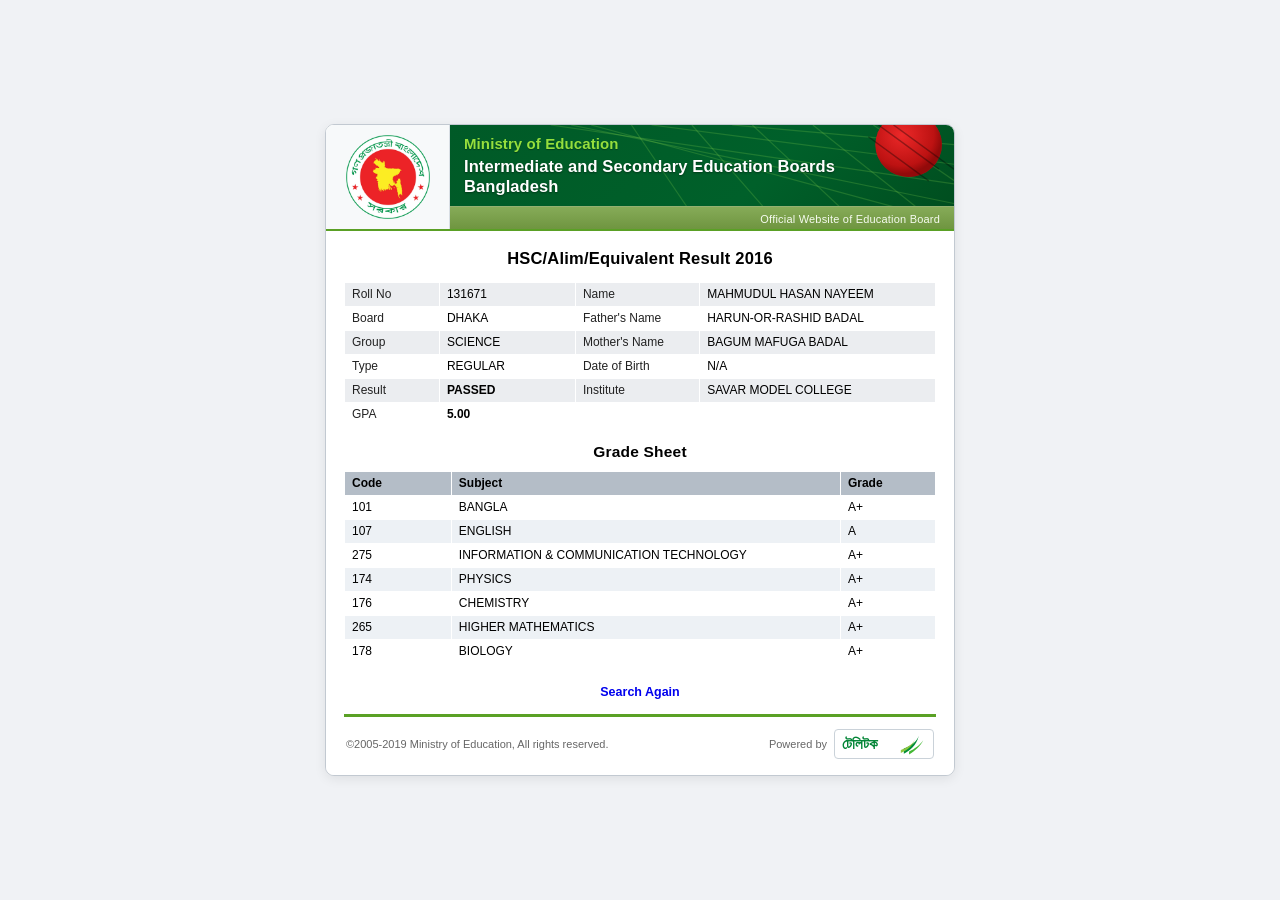
==== gpa/index.html @ 5521064a "Initial commit: Bangladesh Education Board Results System with form, result, and server busy simulat" ====
<!DOCTYPE html>
<html lang="en">
<head>
  <meta charset="UTF-8">
  <meta name="viewport" content="width=device-width, initial-scale=1.0">
  <title>Ministry of Education - Intermediate and Secondary Education Boards Bangladesh</title>
  <link rel="stylesheet" href="style.css">
</head>
<body>

  <div class="card-container">
    
    <!-- Header Section -->
    <header class="header">
      
      <!-- Bangladesh National Emblem -->
      <div class="govt-logo-container">
        <img src="bd_logo.png" alt="Government of the People's Republic of Bangladesh" class="govt-logo">
      </div>

      <!-- Right Header Banner -->
      <div class="header-banner">
        
        <!-- Perspective grid texture & Red circle graphic -->
        <svg class="banner-svg-pattern" viewBox="0 0 500 106" preserveAspectRatio="none" xmlns="http://www.w3.org/2000/svg">
          <!-- Perspective grid lines -->
          <g stroke="rgba(140, 220, 80, 0.22)" stroke-width="1.2" fill="none">
            <line x1="180" y1="0" x2="250" y2="106" />
            <line x1="240" y1="0" x2="330" y2="106" />
            <line x1="300" y1="0" x2="410" y2="106" />
            <line x1="360" y1="0" x2="490" y2="106" />
            <line x1="420" y1="0" x2="570" y2="106" />
            
            <line x1="100" y1="0" x2="500" y2="60" />
            <line x1="120" y1="0" x2="500" y2="80" />
            <line x1="140" y1="0" x2="500" y2="100" />
            <line x1="200" y1="0" x2="500" y2="40" />
            <line x1="280" y1="0" x2="500" y2="20" />
          </g>
          
          <!-- Bangladesh Red Circle Graphic on top right -->
          <circle cx="455" cy="20" r="33" fill="#cf1919" />
          <!-- Subtle shadow & depth on red circle -->
          <circle cx="455" cy="20" r="33" fill="url(#redGlow)" opacity="0.6" />
          
          <!-- Perspective lines overlaying the red circle -->
          <g stroke="rgba(0, 0, 0, 0.35)" stroke-width="1.5">
            <line x1="425" y1="0" x2="485" y2="45" />
            <line x1="440" y1="0" x2="500" y2="45" />
            <line x1="415" y1="12" x2="475" y2="57" />
          </g>

          <defs>
            <radialGradient id="redGlow" cx="40%" cy="35%" r="60%">
              <stop offset="0%" stop-color="#ff3333" />
              <stop offset="80%" stop-color="#b00d0d" />
              <stop offset="100%" stop-color="#6b0000" />
            </radialGradient>
          </defs>
        </svg>

        <!-- Banner Text Titles -->
        <div class="header-text">
          <div class="ministry-title">Ministry of Education</div>
          <div class="boards-title">
            Intermediate and Secondary Education Boards<br>Bangladesh
          </div>
        </div>

        <!-- Official Website Sub-bar -->
        <div class="header-subbar">
          <span>Official Website of Education Board</span>
        </div>
      </div>
    </header>

    <!-- Main Content Area -->
    <main class="content-area">

      <!-- Exam Result Heading -->
      <h1 class="result-title">HSC/Alim/Equivalent Result 2016</h1>

      <!-- Student Credentials Table -->
      <table class="info-table" role="presentation">
        <tbody>
          <!-- Row 1: Shaded -->
          <tr class="row-shaded">
            <td class="col-label-1">Roll No</td>
            <td class="col-val-1">131671</td>
            <td class="col-label-2">Name</td>
            <td class="col-val-2">MAHMUDUL HASAN NAYEEM</td>
          </tr>
          <!-- Row 2: White -->
          <tr class="row-white">
            <td class="col-label-1">Board</td>
            <td class="col-val-1">DHAKA</td>
            <td class="col-label-2">Father's Name</td>
            <td class="col-val-2">HARUN-OR-RASHID BADAL</td>
          </tr>
          <!-- Row 3: Shaded -->
          <tr class="row-shaded">
            <td class="col-label-1">Group</td>
            <td class="col-val-1">SCIENCE</td>
            <td class="col-label-2">Mother's Name</td>
            <td class="col-val-2">BAGUM MAFUGA BADAL</td>
          </tr>
          <!-- Row 4: White -->
          <tr class="row-white">
            <td class="col-label-1">Type</td>
            <td class="col-val-1">REGULAR</td>
            <td class="col-label-2">Date of Birth</td>
            <td class="col-val-2">N/A</td>
          </tr>
          <!-- Row 5: Shaded -->
          <tr class="row-shaded">
            <td class="col-label-1">Result</td>
            <td class="col-val-1 bold-text">PASSED</td>
            <td class="col-label-2">Institute</td>
            <td class="col-val-2">SAVAR MODEL COLLEGE</td>
          </tr>
          <!-- Row 6: White -->
          <tr class="row-white">
            <td class="col-label-1">GPA</td>
            <td class="col-val-1 bold-text">5.00</td>
            <td class="col-label-2" colspan="2"></td>
          </tr>
        </tbody>
      </table>

      <!-- Grade Sheet Heading -->
      <h2 class="grade-sheet-title">Grade Sheet</h2>

      <!-- Grade Sheet Table -->
      <table class="grade-table">
        <thead>
          <tr>
            <th class="th-code">Code</th>
            <th class="th-subject">Subject</th>
            <th class="th-grade">Grade</th>
          </tr>
        </thead>
        <tbody>
          <tr class="row-white">
            <td class="td-code">101</td>
            <td class="td-subject">BANGLA</td>
            <td class="td-grade">A+</td>
          </tr>
          <tr class="row-shaded">
            <td class="td-code">107</td>
            <td class="td-subject">ENGLISH</td>
            <td class="td-grade">A</td>
          </tr>
          <tr class="row-white">
            <td class="td-code">275</td>
            <td class="td-subject">INFORMATION &amp; COMMUNICATION TECHNOLOGY</td>
            <td class="td-grade">A+</td>
          </tr>
          <tr class="row-shaded">
            <td class="td-code">174</td>
            <td class="td-subject">PHYSICS</td>
            <td class="td-grade">A+</td>
          </tr>
          <tr class="row-white">
            <td class="td-code">176</td>
            <td class="td-subject">CHEMISTRY</td>
            <td class="td-grade">A+</td>
          </tr>
          <tr class="row-shaded">
            <td class="td-code">265</td>
            <td class="td-subject">HIGHER MATHEMATICS</td>
            <td class="td-grade">A+</td>
          </tr>
          <tr class="row-white">
            <td class="td-code">178</td>
            <td class="td-subject">BIOLOGY</td>
            <td class="td-grade">A+</td>
          </tr>
        </tbody>
      </table>

      <!-- Search Again Link -->
      <div class="search-again-container">
        <a href="#" class="search-again-link" onclick="window.location.reload(); return false;">Search Again</a>
      </div>

      <!-- Green Separator Line -->
      <hr class="green-divider">

      <!-- Footer Info -->
      <footer class="footer">
        <div class="copyright">
          &copy;2005-2019 Ministry of Education, All rights reserved.
        </div>
        
        <div class="powered-by">
          <span>Powered by</span>
          <div class="teletalk-box" title="Teletalk Bangladesh Limited">
            <!-- Teletalk Bangla SVG Logo -->
            <svg width="86" height="24" viewBox="0 0 115 32" xmlns="http://www.w3.org/2000/svg">
              <text x="2" y="23" font-family="'Kalpurush', 'SolaimanLipi', Arial, sans-serif" font-size="20" font-weight="bold" fill="#008435">টেলিটক</text>
              <g transform="translate(80, 2)">
                <path d="M4 27 C12 23 21 16 24 3 C21 11 14 17 4 20 Z" fill="#008e38" />
                <path d="M11 28 C18 24 27 16 30 9 C26 15 18 21 11 24 Z" fill="#44b834" />
                <path d="M0 26 C7 23 15 18 19 8 C16 14 9 19 0 22 Z" fill="#8dc63f" />
              </g>
            </svg>
          </div>
        </div>
      </footer>

    </main>

  </div>

</body>
</html>
---- gpa/style.css ----
/* Reset & Base Styles */
* {
  box-sizing: border-box;
  margin: 0;
  padding: 0;
}

body {
  font-family: Arial, Helvetica, Tahoma, sans-serif;
  background-color: #f0f2f5;
  display: flex;
  justify-content: center;
  align-items: center;
  min-height: 100vh;
  padding: 20px 10px;
  color: #000000;
  -webkit-font-smoothing: antialiased;
}

/* Main Result Card */
.card-container {
  width: 100%;
  max-width: 630px;
  background-color: #ffffff;
  border: 1px solid #c2c9d1;
  border-radius: 9px;
  overflow: hidden;
  box-shadow: 0 3px 12px rgba(0, 0, 0, 0.08);
}

/* =========================================================
   HEADER SECTION
========================================================= */
.header {
  display: flex;
  align-items: stretch;
  background-color: #ffffff;
  border-bottom: 2px solid #5aa025;
  height: 106px;
}

/* Left: Bangladesh Emblem Box */
.govt-logo-container {
  width: 124px;
  min-width: 124px;
  background-color: #f7f9fa;
  display: flex;
  align-items: center;
  justify-content: center;
  padding: 6px;
  border-right: 1px solid #d8dee4;
}

.govt-logo-container img,
.govt-logo-container svg {
  width: 84px;
  height: 84px;
  object-fit: contain;
  display: block;
}

/* Right: Green Title Banner */
.header-banner {
  flex: 1;
  display: flex;
  flex-direction: column;
  justify-content: space-between;
  background: linear-gradient(135deg, #005a27 0%, #00602a 60%, #004c1e 100%);
  position: relative;
  overflow: hidden;
}

/* Background grid / tech perspective texture */
.banner-svg-pattern {
  position: absolute;
  top: 0;
  left: 0;
  width: 100%;
  height: 100%;
  pointer-events: none;
  z-index: 1;
}

/* Banner Text Content */
.header-text {
  position: relative;
  z-index: 2;
  padding: 10px 14px 6px 14px;
}

.ministry-title {
  color: #95df3d;
  font-size: 15px;
  font-weight: bold;
  letter-spacing: 0.1px;
  margin-bottom: 4px;
  text-shadow: 0 1px 1px rgba(0, 0, 0, 0.3);
}

.boards-title {
  color: #ffffff;
  font-size: 16.5px;
  font-weight: bold;
  line-height: 1.25;
  letter-spacing: 0.1px;
  text-shadow: 0 1px 2px rgba(0, 0, 0, 0.4);
}

/* Sub-bar on bottom of header */
.header-subbar {
  position: relative;
  z-index: 2;
  background: linear-gradient(to bottom, #86ab58 0%, #6f9540 100%);
  padding: 2px 14px;
  text-align: right;
  border-top: 1px solid rgba(255, 255, 255, 0.25);
}

.header-subbar span {
  color: #f6fbf0;
  font-size: 11px;
  font-weight: normal;
  letter-spacing: 0.2px;
}

/* =========================================================
   BODY CONTENT AREA
========================================================= */
.content-area {
  padding: 14px 18px 16px 18px;
  background-color: #ffffff;
}

/* Examination Result Title */
.result-title {
  text-align: center;
  font-size: 16.5px;
  font-weight: bold;
  color: #000000;
  margin: 4px 0 14px 0;
  letter-spacing: 0.2px;
}

/* =========================================================
   STUDENT CREDENTIALS TABLE
========================================================= */
.info-table {
  width: 100%;
  border-collapse: separate;
  border-spacing: 1px;
  background-color: #ffffff;
  font-size: 12px;
  margin-bottom: 16px;
}

.info-table td {
  padding: 4.5px 7px;
  vertical-align: middle;
}

/* Alternating Row Coloring */
.info-table tr.row-shaded td {
  background-color: #ebedf0;
}

.info-table tr.row-white td {
  background-color: #ffffff;
}

/* Column Widths & Alignments */
.info-table .col-label-1 {
  width: 16%;
  color: #222222;
}

.info-table .col-val-1 {
  width: 23%;
  color: #000000;
}

.info-table .col-label-2 {
  width: 21%;
  color: #222222;
}

.info-table .col-val-2 {
  width: 40%;
  color: #000000;
}

/* Result & GPA bold highlight */
.bold-text {
  font-weight: bold;
  color: #000000;
}

/* =========================================================
   GRADE SHEET SECTION
========================================================= */
.grade-sheet-title {
  text-align: center;
  font-size: 15.5px;
  font-weight: bold;
  color: #000000;
  margin: 12px 0 10px 0;
  letter-spacing: 0.2px;
}

.grade-table {
  width: 100%;
  border-collapse: separate;
  border-spacing: 1px;
  background-color: #ffffff;
  font-size: 12px;
}

/* Grade Table Header */
.grade-table th {
  background-color: #b4bdc7;
  color: #000000;
  font-weight: bold;
  text-align: left;
  padding: 4.5px 7px;
}

.grade-table td {
  padding: 4.5px 7px;
  color: #000000;
}

/* Grade Table Alternating Stripes */
.grade-table tr.row-white td {
  background-color: #ffffff;
}

.grade-table tr.row-shaded td {
  background-color: #edf1f5;
}

.grade-table .th-code,
.grade-table .td-code {
  width: 18%;
}

.grade-table .th-subject,
.grade-table .td-subject {
  width: 66%;
}

.grade-table .th-grade,
.grade-table .td-grade {
  width: 16%;
}

/* =========================================================
   SEARCH AGAIN & ACTIONS
========================================================= */
.search-again-container {
  text-align: center;
  margin: 18px 0 14px 0;
}

.search-again-link {
  color: #0000ee;
  font-weight: bold;
  font-size: 12.5px;
  text-decoration: none;
  cursor: pointer;
  display: inline-block;
}

.search-again-link:hover {
  text-decoration: underline;
}

/* Green Divider Line */
.green-divider {
  height: 3.5px;
  background-color: #5aa125;
  margin: 12px 0 10px 0;
  border: none;
}

/* =========================================================
   FOOTER SECTION
========================================================= */
.footer {
  display: flex;
  justify-content: space-between;
  align-items: center;
  padding: 2px 2px 0 2px;
  font-size: 11px;
}

.copyright {
  color: #666666;
  font-size: 11px;
}

.powered-by {
  display: flex;
  align-items: center;
  gap: 7px;
  color: #666666;
  font-size: 11px;
}

.teletalk-box {
  border: 1px solid #cad2d9;
  border-radius: 4px;
  padding: 2px 6px;
  background-color: #ffffff;
  display: flex;
  align-items: center;
  justify-content: center;
  height: 30px;
}

/* =========================================================
   PRINT STYLES
========================================================= */
@media print {
  body {
    background-color: #ffffff;
    padding: 0;
  }
  .card-container {
    border: none;
    box-shadow: none;
    max-width: 100%;
  }
  .search-again-container {
    display: none;
  }
}
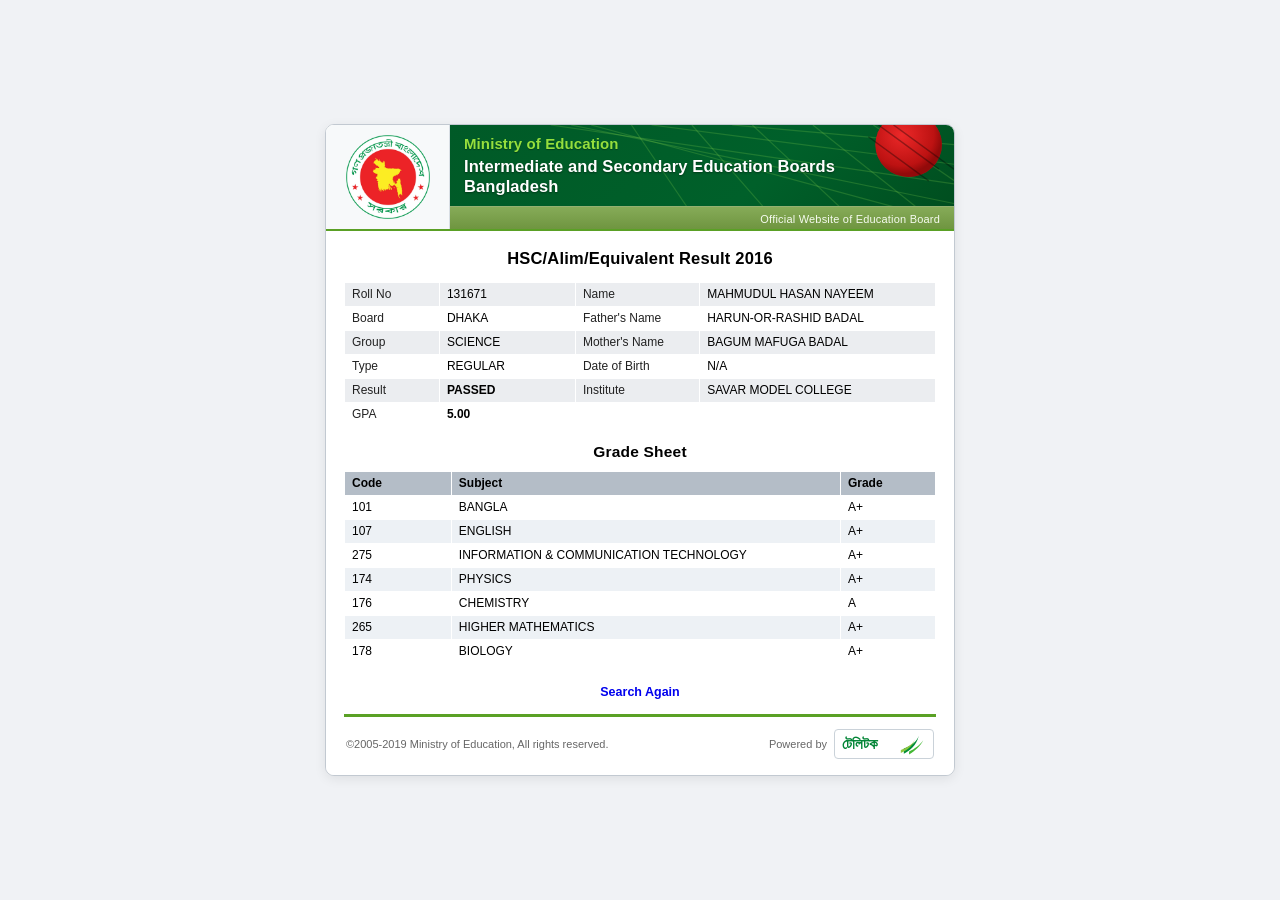
==== commit e6b4c3f5: "Swap English and Chemistry marks and grades" ====
--- a/gpa/index.html
+++ b/gpa/index.html
@@ -148,7 +148,7 @@
           <tr class="row-shaded">
             <td class="td-code">107</td>
             <td class="td-subject">ENGLISH</td>
-            <td class="td-grade">A</td>
+            <td class="td-grade">A+</td>
           </tr>
           <tr class="row-white">
             <td class="td-code">275</td>
@@ -163,7 +163,7 @@
           <tr class="row-white">
             <td class="td-code">176</td>
             <td class="td-subject">CHEMISTRY</td>
-            <td class="td-grade">A+</td>
+            <td class="td-grade">A</td>
           </tr>
           <tr class="row-shaded">
             <td class="td-code">265</td>
